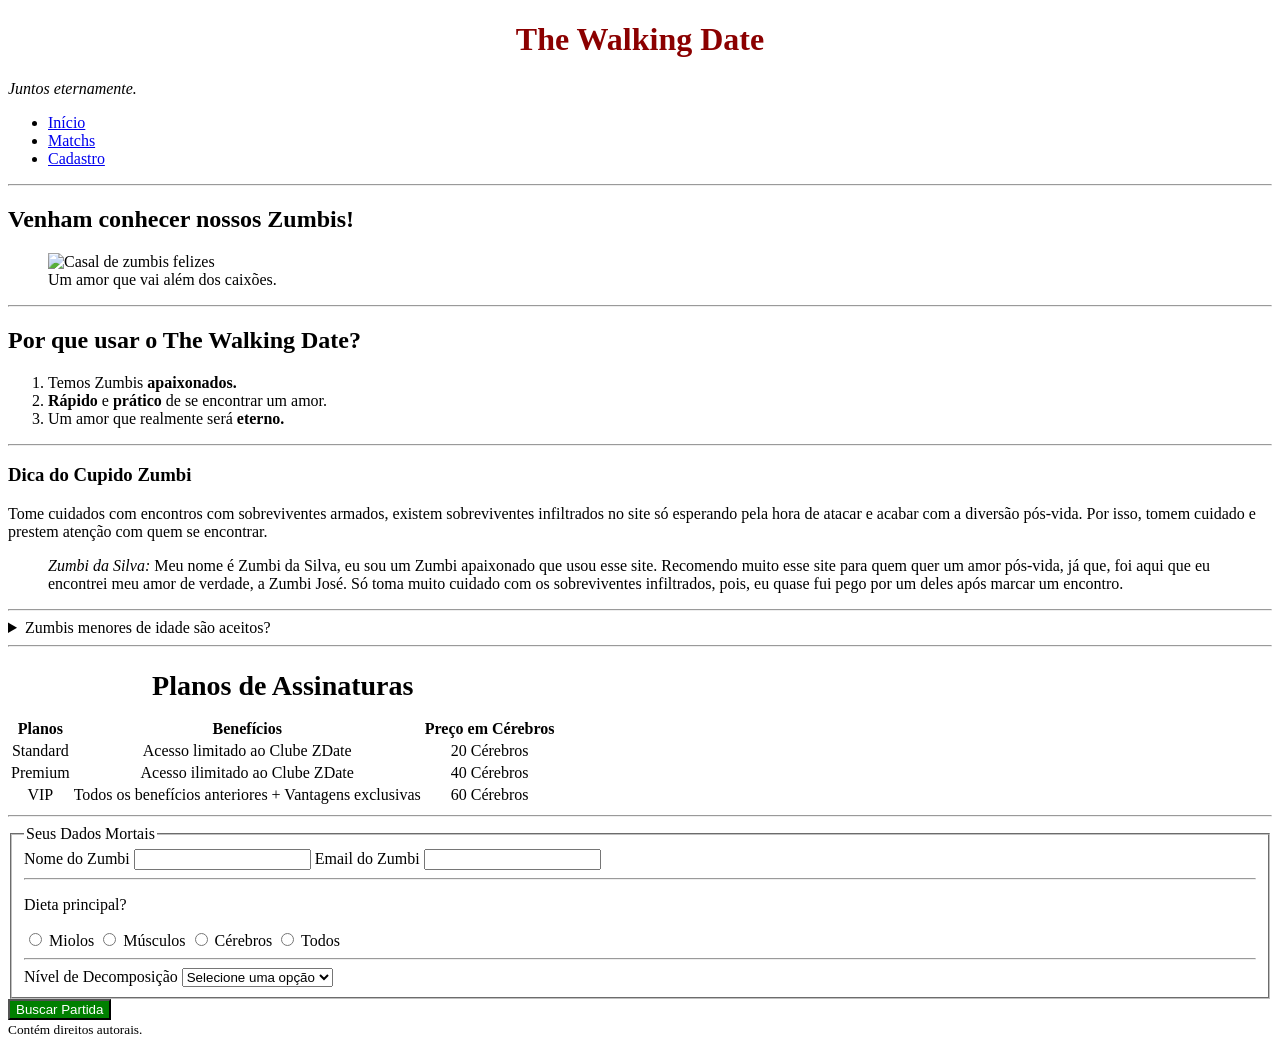
==== aulas-html/atividade02-the-walking-date/index.html @ 283678af "Site The Walking Date primeiras mudanças, finalizando possivel primeira parte" ====
<!DOCTYPE html>
<html lang="pt-br">
<head>
    <meta charset="UTF-8">
    <meta name="viewport" content="width=device-width, initial-scale=1.0">
    <title>The Walking Date</title>
</head>
<body>
    <header>
        <h1
            style="color: darkred; text-align: center";>
             The Walking Date
            
        </h1>

        <p>
            <em>
                Juntos eternamente.
            </em>
        </p>

        <nav>
            <ul>
                <li> <a href="# "> Início </a> </li>
                <li> <a href="# "> Matchs </a> </li>
                <li> <a href="# "> Cadastro </a></li>
            </ul>
        </nav>
    </header>

    <hr>
    <main>
        <section
            id="boas-vindas">
            <h2>Venham conhecer nossos Zumbis!</h2>
            <figure>
            <img src="https://images.vexels.com/media/users/3/266562/isolated/preview/5d6607f5fb6773164e04bb8f82194cad-tatuagem-tradicional-de-coracao-de-casal-zumbi.png?w=360" alt="Casal de zumbis felizes">
        
            <figcaption>
                Um amor que vai além dos caixões.
            </figcaption>
        </figure>
        </section>

        <hr>

        <section id="benefícios">
            <h2>Por que usar o The Walking Date?</h2>
            <ol>
                <li>Temos Zumbis <strong>apaixonados.</strong></li>
                <li><strong>Rápido</strong> e <strong>prático</strong> de se encontrar um amor.</li>
                <li>Um amor que realmente será <strong>eterno.</strong></li>
            </ol>

            <hr>
            <aside>
                <h3>Dica do Cupido Zumbi</h3>
                <p> Tome cuidados com encontros com sobreviventes armados, existem sobreviventes infiltrados no site só esperando pela hora de atacar e acabar com a diversão pós-vida. Por isso, tomem cuidado e prestem atenção com quem se encontrar.</p>
                
            </aside>

        </section>
        <section 
        id="depoimentos">
        
        <article>
            <blockquote>
                <cite>Zumbi da Silva: </cite>
            Meu nome é Zumbi da Silva, eu sou um Zumbi apaixonado que usou esse site. Recomendo muito esse site para quem quer um amor pós-vida, já que, foi aqui que eu encontrei meu amor de verdade, a Zumbi José. Só toma muito cuidado com os sobreviventes infiltrados, pois, eu quase fui pego por um deles após marcar um encontro.
        </blockquote>
        </article>
        </section>
        <hr>
        <section id="faq">
            <details>
                <summary>Zumbis menores de idade são aceitos?</summary>
                <p>Não, o site e os encontros são <strong>EXCLUSIVAMENTES</strong> feitos para Zumbis maiores de idade, sem excessões.</p>
            </details>
<hr>
        </section>

        <section id="planos">

            <table>
                <caption style="font-size: 28px; font-weight: bold; padding: 15px;">Planos de Assinaturas</caption>
                <thead>
                    <tr>
                        <th>Planos</th>
                        <th style="text-align: center;">Benefícios</th>
                        <th>Preço em Cérebros</th>
                    </tr>
                </thead>
                <tbody>
                    <tr>
                        <td style="text-align: center;" style="padding: 12px;">Standard</td>
                        <td style="text-align: center;" style="padding: 12px;">Acesso limitado ao Clube ZDate</td>
                        <td style="text-align: center;" style="padding: 12px;">20 Cérebros</td>
                    </tr>
                    <tr>
                        <td style="text-align: center;" style="padding: 12px;">Premium</td>
                        <td style="text-align: center;" style="padding: 12px;">Acesso ilimitado ao Clube ZDate</td>
                        <td style="text-align: center;" style="padding: 12px;">40 Cérebros</td>
                    </tr>
                    <tr>
                        <td style="text-align: center;" style="padding: 12px;">VIP</td>
                        <td style="text-align: center;" style="padding: 12px;">Todos os benefícios anteriores + Vantagens exclusivas</td>
                        <td style="text-align: center;" style="padding: 12px;">60 Cérebros</td>
                    </tr>
                </tbody>
            </table>

            <hr>

        </section>
        <section id="cadastro"> <form action="#" method="POST"></form>
        
        <fieldset>
            <legend>Seus Dados Mortais</legend>
            <label for="Nome"> Nome do Zumbi
                <input type="text">
            </label>
                <label for="Contato"></label> Email do Zumbi
                <input type="email">
                </label>

                <hr>
                
                <p>Dieta principal?</p>
                <input type="radio" id="Comida" name="Dieta" value="Miolos">
                <label for="Miolos">Miolos</label>

                <input type="radio" id="Comida" name="Dieta" value="Músculos">
                <label for="Músculos">Músculos</label>

                <input type="radio" id="Comida" name="Dieta" value="Cérebros">
                <label for="Cérebros">Cérebros</label>

                <input type="radio" id="Comida" name="Dieta" value="Todos">
                <label for="Todos">Todos</label>

                <hr>

                <label for="Decomposição"> Nível de Decomposição
                    <select name="Decomposição" id="Composição">
                 <option value="">Selecione uma opção</option>
                 <option value="Nível Baixo">Nível Baixo</option>
                 <option value="Nível médio">Nível médio</option>
                 <option value="Decomposto">Decomposto</option>
                 <option value="outro">Outro</option>
                    </select>

                </label>
            
        </fieldset>

        </section>
    </main>
    <button type="submit" style="background-color: green; color: white;"> Buscar Partida</button>

    <footer>
        <small>Contém direitos autorais.</small>
    </footer>
</body>

</html>
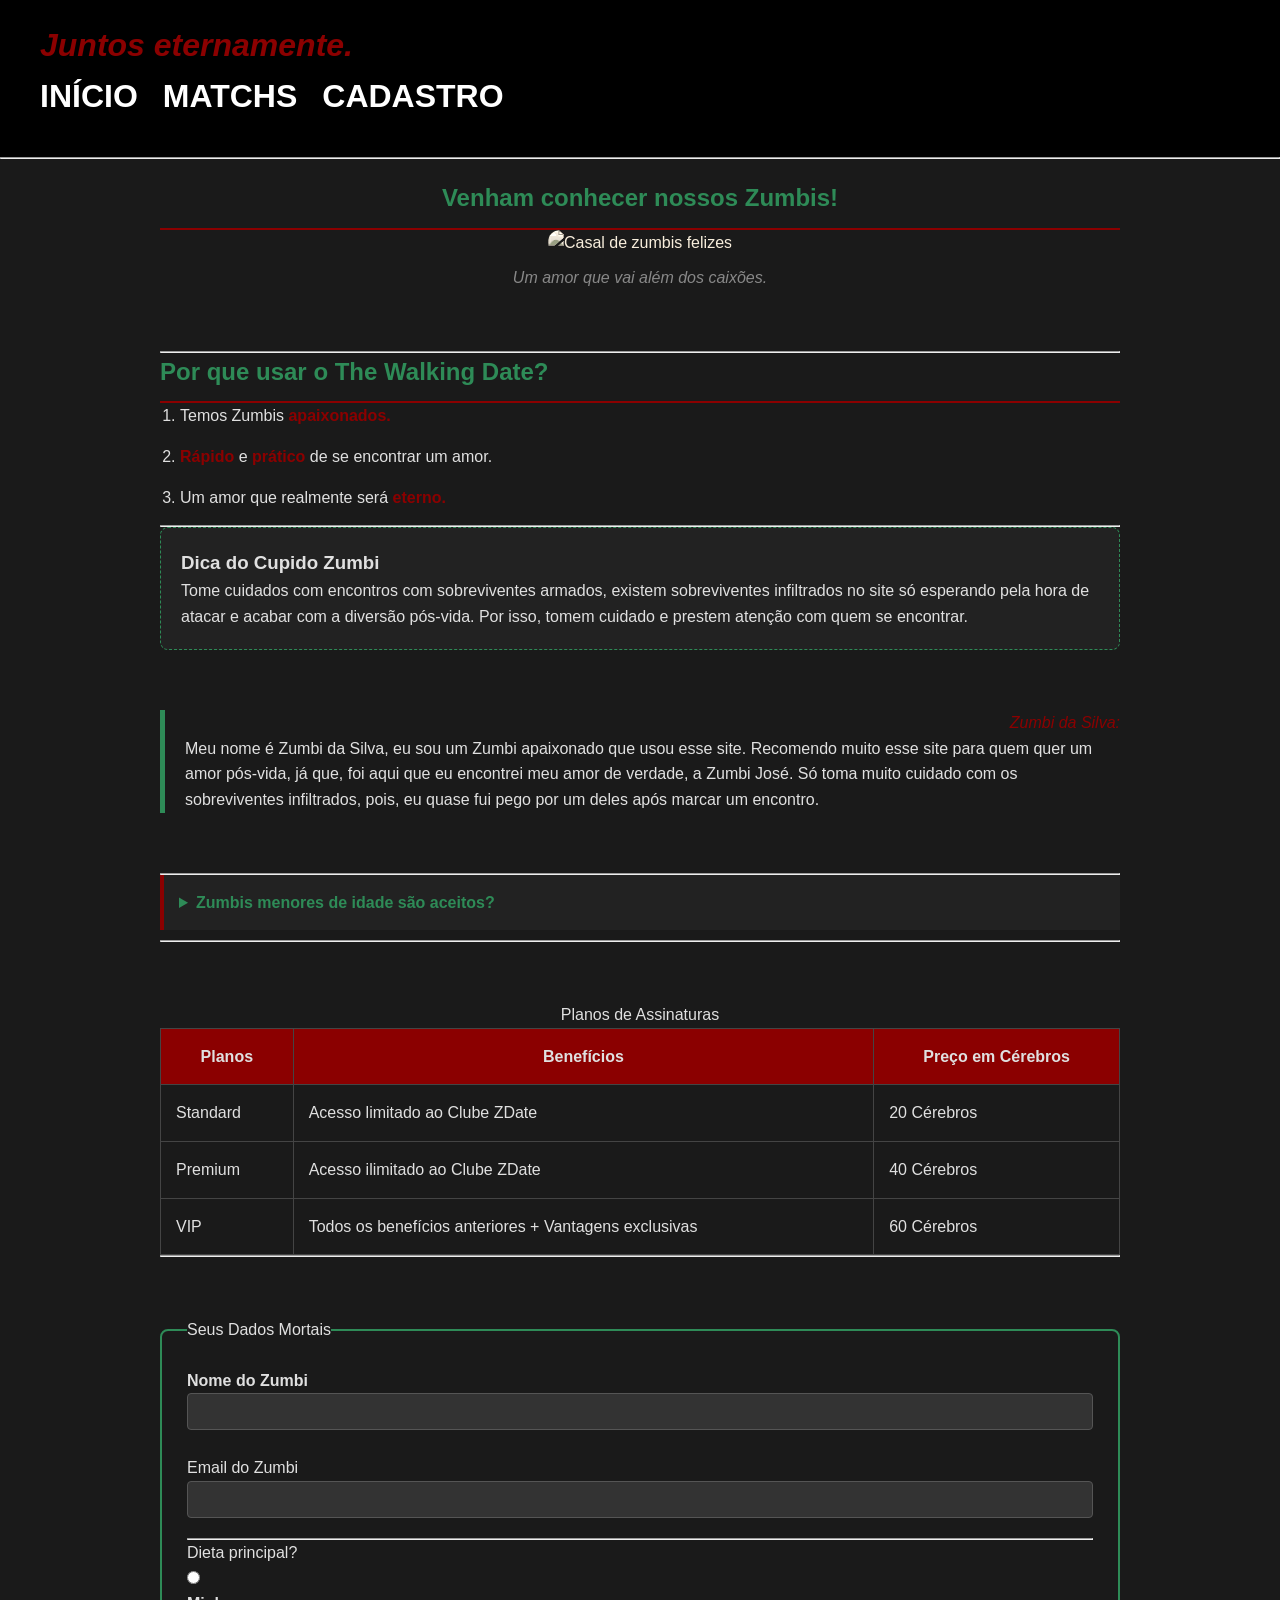
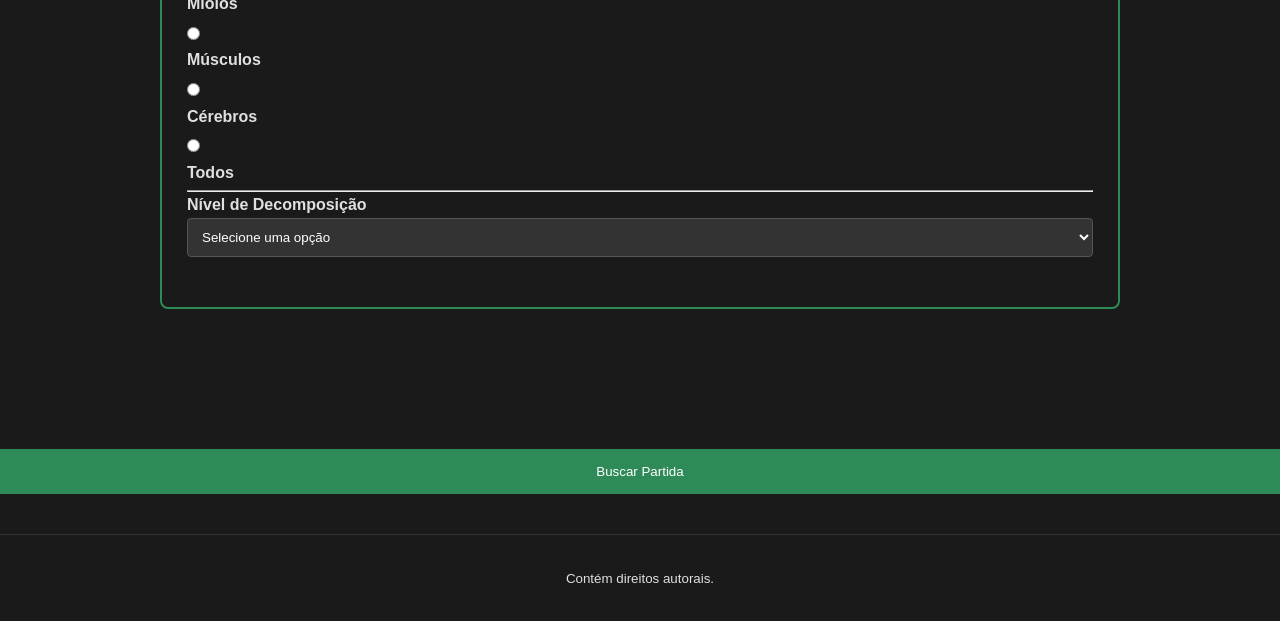
==== commit 67f05582: "Adicionando CSS no site The Walking Date" ====
--- a/aulas-html/atividade02-the-walking-date/index.html
+++ b/aulas-html/atividade02-the-walking-date/index.html
@@ -1,6 +1,7 @@
 <!DOCTYPE html>
 <html lang="pt-br">
 <head>
+    <link rel="stylesheet" href="style.css">
     <meta charset="UTF-8">
     <meta name="viewport" content="width=device-width, initial-scale=1.0">
     <title>The Walking Date</title>
@@ -8,7 +9,7 @@
 <body>
     <header>
         <h1
-            style="color: darkred; text-align: center";>
+            
              The Walking Date
             
         </h1>
@@ -82,29 +83,29 @@
         <section id="planos">
 
             <table>
-                <caption style="font-size: 28px; font-weight: bold; padding: 15px;">Planos de Assinaturas</caption>
+                <caption >Planos de Assinaturas</caption>
                 <thead>
                     <tr>
                         <th>Planos</th>
-                        <th style="text-align: center;">Benefícios</th>
+                        <th >Benefícios</th>
                         <th>Preço em Cérebros</th>
                     </tr>
                 </thead>
                 <tbody>
                     <tr>
-                        <td style="text-align: center;" style="padding: 12px;">Standard</td>
-                        <td style="text-align: center;" style="padding: 12px;">Acesso limitado ao Clube ZDate</td>
-                        <td style="text-align: center;" style="padding: 12px;">20 Cérebros</td>
+                        <td >Standard</td>
+                        <td >Acesso limitado ao Clube ZDate</td>
+                        <td >20 Cérebros</td>
                     </tr>
                     <tr>
-                        <td style="text-align: center;" style="padding: 12px;">Premium</td>
-                        <td style="text-align: center;" style="padding: 12px;">Acesso ilimitado ao Clube ZDate</td>
-                        <td style="text-align: center;" style="padding: 12px;">40 Cérebros</td>
+                        <td >Premium</td>
+                        <td >Acesso ilimitado ao Clube ZDate</td>
+                        <td >40 Cérebros</td>
                     </tr>
                     <tr>
-                        <td style="text-align: center;" style="padding: 12px;">VIP</td>
-                        <td style="text-align: center;" style="padding: 12px;">Todos os benefícios anteriores + Vantagens exclusivas</td>
-                        <td style="text-align: center;" style="padding: 12px;">60 Cérebros</td>
+                        <td >VIP</td>
+                        <td >Todos os benefícios anteriores + Vantagens exclusivas</td>
+                        <td >60 Cérebros</td>
                     </tr>
                 </tbody>
             </table>
@@ -155,7 +156,7 @@
 
         </section>
     </main>
-    <button type="submit" style="background-color: green; color: white;"> Buscar Partida</button>
+    <button type="submit" > Buscar Partida</button>
 
     <footer>
         <small>Contém direitos autorais.</small>
--- a/aulas-html/atividade02-the-walking-date/style.css
+++ b/aulas-html/atividade02-the-walking-date/style.css
@@ -0,0 +1,217 @@
+* {
+    margin: 0;
+    padding: 0;
+    box-sizing: border-box;
+}
+
+:root {
+    --cor-sangue: #8b0000;
+    --cor-zumbi: #2e8b57;
+}
+
+body {
+    background-color: #1a1a1a;
+    color: #e0e0e0;
+    font-family: Arial, sans-serif;
+    line-height: 1.6;
+}
+
+header {
+    background-color: #000000;
+    padding: 20px 40px;
+    display: flex;
+    justify-content: space-between;
+    align-items: center;
+}
+
+header h1 {
+    color: var(--cor-sangue);
+}
+
+nav ul {
+    display: flex;
+    gap: 25px;
+    list-style: none;
+}
+
+nav a {
+    text-decoration: none;
+    color: #ffffff;
+    font-weight: bold;
+    text-transform: uppercase;
+    transition: color 0.3s ease;
+
+}
+
+nav a:hover {
+    color: var(--cor-zumbi)
+}
+
+main {
+    max-width: 1000px;
+    margin: 0 auto 60px;
+    padding: 20px;
+}
+
+section {
+    margin-bottom: 60px;
+}
+
+section h2 {
+    color: var(--cor-zumbi);
+    border-bottom: 2px solid var(--cor-sangue);
+    padding-bottom: 10px;
+}
+
+section#boas-vindas {
+    text-align: center;
+}
+
+img {
+    max-width: 100%;
+    height: auto;
+    border-radius: 12px;
+    filter: grayscale(80%) sepia(30%);
+    transition: filter 0.5s ease;
+}
+
+img:hover {
+    filter: none
+}
+
+figcaption {
+    font-style: italic; color: #888;
+    margin-top: 10px;
+}
+
+section#beneficios {
+    display: flex; gap: 40px;
+}
+
+ol {
+    padding-left: 20px;
+}
+
+li {
+    margin-bottom: 15px;
+}
+
+strong {
+    color: var(--cor-sangue)
+}
+
+aside {
+    background-color: #222222;
+    padding: 20px;
+    border-radius: 8px;
+}
+
+aside {
+    border: 1px dashed var(--cor-zumbi)
+}
+
+blockquote {
+    border-left: 5px solid var(--cor-zumbi);
+    padding-left: 20px;
+}
+
+cite {
+    display: block;
+    text-align: right; color:#8b0000
+}
+
+table {
+    width: 100%;
+    border-collapse: collapse;
+}
+
+th, td {
+    border: 1px solid #444;
+    padding: 15px
+}
+
+th {
+    background-color: var(--cor-sangue);
+}
+
+fieldset {
+    border: 2px solid var(--cor-zumbi);
+    padding: 25px;
+    border-radius: 8px;
+}
+
+button[type="submit"] {
+    background-color: var(--cor-zumbi);
+    color: white;
+    padding: 15px 30px;
+    border: none;
+    cursor: pointer;
+    width: 100%;
+    
+}
+
+button:hover {
+    background-color: var(--cor-sangue);
+}
+
+input[type="text"], input[type="email"], select {
+    width: 100%;
+    padding: 10px;
+    margin-bottom: 20px;
+    border-radius: 4px;
+    background-color: #333;
+    color: #fff;
+    border: 1px solid #555;
+
+}
+
+    input, select:focus {
+        outline: none;
+        border-color: var(--cor-zumbi)
+    }
+
+    label {
+        display: block;
+        margin-bottom: 5px;
+        font-weight: bold;
+    }
+
+    details {
+        background-color: #222;
+        padding: 15px;
+        margin-bottom: 10px;
+        border-left: 4px solid var(--cor-sangue)
+    }
+
+    summary {
+        cursor: pointer;
+        font-weight: bold;
+        color: var(--cor-zumbi)
+    }
+
+   details p {
+        margin-top: 15px;
+        color: #bbb;
+    }
+
+    footer {
+        text-align: center;
+        padding: 30px;
+        margin-top: 40px;
+        border-top: 1px solid #333;
+    }
+
+    
+@media (max-width: 768px) {
+    header {
+        flex-direction: column;
+        gap: 15px;
+    }
+
+    section#beneficios {
+        flex-direction: column;
+    }
+}
+
+
+
